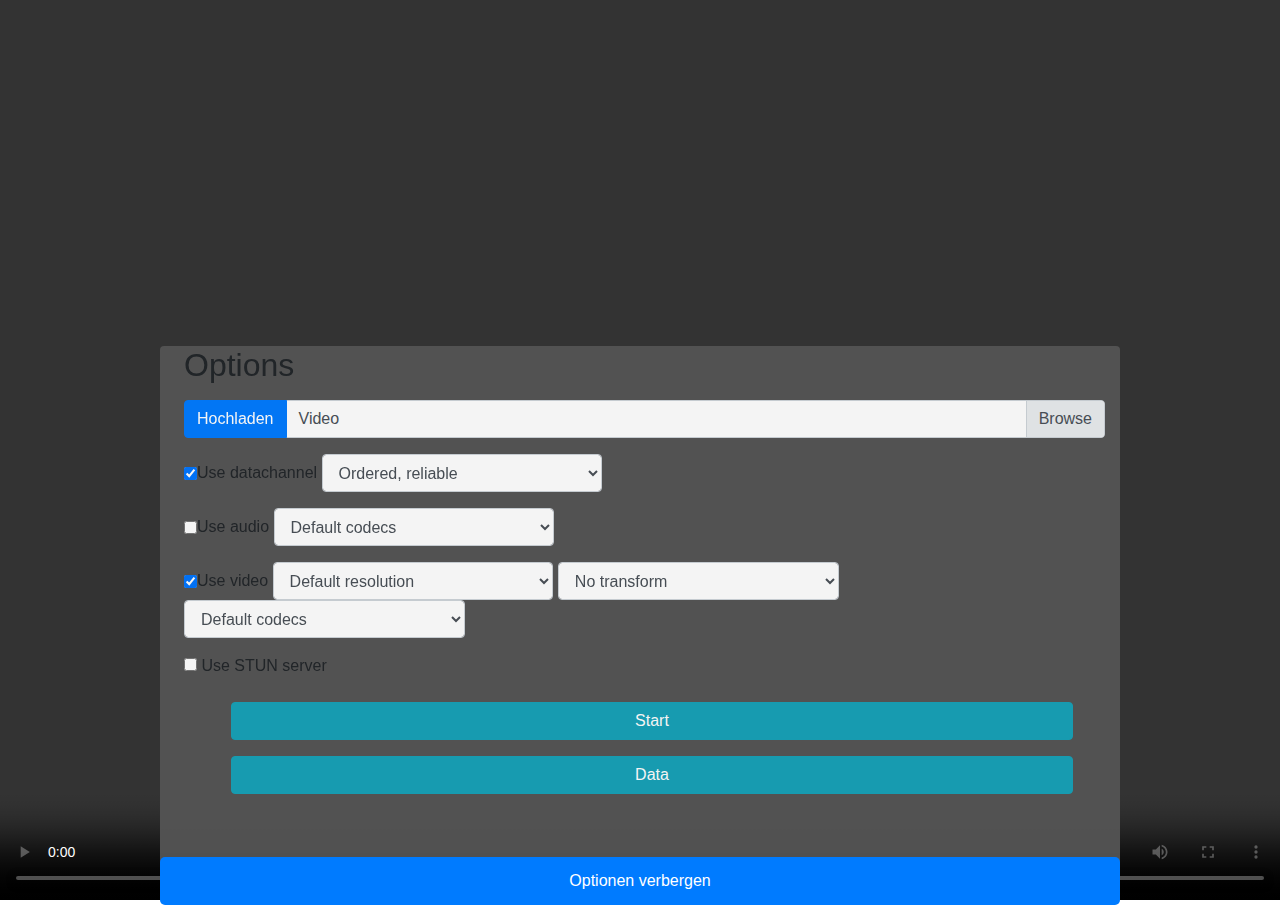
==== index.html @ a993d166 "Add upload video" ====
<!doctype html>
<html lang="en">
<head>
    <!-- Required meta tags -->
    <meta charset="utf-8">
    <meta name="viewport" content="width=device-width, initial-scale=1, shrink-to-fit=no">

    <!-- Bootstrap CSS -->
    <link rel="stylesheet" href="https://stackpath.bootstrapcdn.com/bootstrap/4.5.2/css/bootstrap.min.css" integrity="sha384-JcKb8q3iqJ61gNV9KGb8thSsNjpSL0n8PARn9HuZOnIxN0hoP+VmmDGMN5t9UJ0Z" crossorigin="anonymous">

    <style>
        body{
            overflow-y:hidden;
        }
        #media {
            background-color: #000000;
        }
        /* Style the button and place it in the middle of the container/image */
        #overlay-btn {
            position: absolute;
            color: white;
            font-size: 16px;
            padding: 12px 24px;
            border: none;
            cursor: pointer;
            border-radius: 5px;
            width: 75%;
            margin-left: auto;
            margin-right: auto;
            right: 0;
            left: 0;
            bottom: -5px;
            text-align: center;
        }

        #overlay-btn:hover {
            bottom: 0;
        }

        #overlay{
            background-color: #555555;
            position: absolute;
            bottom: 0;
            left: 0;
            width: 75%;
            margin-left: auto;
            margin-right: auto;
            right: 0;
            opacity: 0.95;
        }
    </style>

    <title>Movement Coach</title>
</head>
<body>
        <div id="media" style="width: 100%; height: 100vh">
            <audio id="audio" autoplay="true"></audio>
            <video id="video" autoplay="true" playsinline="true"
                   style="height: 100vh; width: 100%; margin: auto; display: flex" controls>
            </video>
        </div>

<div id="overlay" class="rounded-top">
    <div class="custom-control form-group">
        <h2>Options</h2>
    </div>



    <div class="option form-group">
        <div class="custom-control" style="margin-right: 15px;">
            <form action="/image" method="POST" enctype="multipart/form-data" id="video_form">
                <div class="input-group">
                    <div class="input-group-prepend">
                        <input type="submit" class="btn btn-primary" value="Hochladen">
                    </div>
                    <div class="custom-file">
                        <input id="videoUpload" type="file" class="custom-file-input" name="image" accept="video/mp4">
                        <label class="custom-file-label" for="videoUpload">Video</label>
                    </div>
                </div>
            </form>
        </div>
    </div>
    <div class="option form-group">
        <div class="custom-control">
            <div class="form-inline">
                <input id="use-datachannel" checked="checked" type="checkbox"/>
                <label for="use-datachannel">Use datachannel</label>&nbsp;
                <select id="datachannel-parameters" class="form-control" style="width: 30%">
                    <option value='{"ordered": true}'>Ordered, reliable</option>
                    <option value='{"ordered": false, "maxRetransmits": 0}'>Unordered, no retransmissions</option>
                    <option value='{"ordered": false, "maxPacketLifetime": 500}'>Unordered, 500ms lifetime</option>
                </select>
            </div>
        </div>
    </div>
    <div class="option form-group">
        <div class="custom-control">
            <div class="form-inline">
                <input id="use-audio" type="checkbox"/>
                <label for="use-audio">Use audio</label>&nbsp;
                <select id="audio-codec" class="form-control" style="width: 30%">
                    <option value="default" selected>Default codecs</option>
                    <option value="opus/48000/2">Opus</option>
                    <option value="PCMU/8000">PCMU</option>
                    <option value="PCMA/8000">PCMA</option>
                </select>
            </div>
        </div>
    </div>
    <div class="option form-group">
        <div class="custom-control">
            <div class="form-inline">
                <input id="use-video" checked="checked" type="checkbox"/>
                <label for="use-video">Use video</label>&nbsp;
                <select id="video-resolution" class="form-control" style="width: 30%">
                    <option value="" selected>Default resolution</option>
                    <option value="320x240">320x240</option>
                    <option value="640x480">640x480</option>
                    <option value="960x540">960x540</option>
                    <option value="1280x720">1280x720</option>
                </select>&nbsp;
                <select id="video-transform" class="form-control" style="width: 30%">
                    <option value="none" selected>No transform</option>
                    <option value="edges">Edge detection</option>
                    <option value="cartoon">Cartoon effect</option>
                    <option value="rotate">Rotate</option>
                </select>&nbsp;
                <select id="video-codec" class="form-control" style="width: 30%">
                    <option value="default" selected>Default codecs</option>
                    <option value="VP8/90000">VP8</option>
                    <option value="H264/90000">H264</option>
                </select>
            </div>
        </div>
    </div>
    <div class="option form-group">
        <div class="custom-control custom-checkbox">
            <input id="use-stun" type="checkbox" />
            <label for="use-stun">Use STUN server</label>
        </div>
    </div>

    <div class="custom-control form-group" style="text-align: center">
        <button id="start" onclick="start()" class="btn btn-info" style="width: 90%">Start</button>
        <button id="stop" style="display: none; width: 90%" onclick="stop()" class="btn btn-info">Stop</button>
    </div>

    <div class="custom-control form-group" style="text-align: center">
        <a href="#data" class="btn btn-info" data-toggle="collapse" style="width: 90%">Data</a>
    </div>

    <div class="custom-control form-group">
        <div id="data" class="collapse">
            <h2>Data channel</h2>
            <pre id="data-channel" style="height: 200px;"></pre>
        </div>
    </div>

    <div style="height: 50px"></div>

    <a href="#debug" class="btn btn-info" data-toggle="collapse" style="align: center; display: none">degubg</a>
    <div id="debug" class="collapse">
        <h2>State</h2>
        ICE gathering state: <span id="ice-gathering-state"></span>
        ICE connection state: <span id="ice-connection-state"></span>
        Signaling state: <span id="signaling-state"></span>
        <h3>Offer</h3>
        <pre id="offer-sdp"></pre>

        <h3>Answer</h3>
        <pre id="answer-sdp"></pre>
    </div>
</div>
    <a id="overlay-btn" class="btn btn-primary" style="align: center;">Optionen verbergen</a>


<!-- jQuery first, then Popper.js, then Bootstrap JS -->
<!--<script src="https://code.jquery.com/jquery-3.5.1.slim.min.js" integrity="sha384-DfXdz2htPH0lsSSs5nCTpuj/zy4C+OGpamoFVy38MVBnE+IbbVYUew+OrCXaRkfj" crossorigin="anonymous"></script>-->
<script src="https://ajax.googleapis.com/ajax/libs/jquery/3.5.1/jquery.min.js"></script>
<script src="https://cdn.jsdelivr.net/npm/popper.js@1.16.1/dist/umd/popper.min.js" integrity="sha384-9/reFTGAW83EW2RDu2S0VKaIzap3H66lZH81PoYlFhbGU+6BZp6G7niu735Sk7lN" crossorigin="anonymous"></script>
<script src="https://stackpath.bootstrapcdn.com/bootstrap/4.5.2/js/bootstrap.min.js" integrity="sha384-B4gt1jrGC7Jh4AgTPSdUtOBvfO8shuf57BaghqFfPlYxofvL8/KUEfYiJOMMV+rV" crossorigin="anonymous"></script>
<script lang="text/javascript">
    $( document ).ready(function() {
        window.setInterval(function() {
            var elem = document.getElementById('data-channel');
            elem.scrollTop = elem.scrollHeight;
        }, 200);
    });

    var optionsHidden = false;

    $('#overlay-btn').click(function() {
        $('#overlay').slideToggle();
        if(optionsHidden){
            $('#overlay-btn').text("Optionen verbergen");
            optionsHidden = false;
        } else {
            $('#overlay-btn').text("Optionen");
            optionsHidden = true
        }
    });

    $('#start').click(function() {
        $('#overlay').slideToggle();
        $('#overlay-btn').show();
    });

    $('#stop').click(function() {
        $('#start').show();
    });

</script>
<script src="client.js"></script>
</body>
</html>
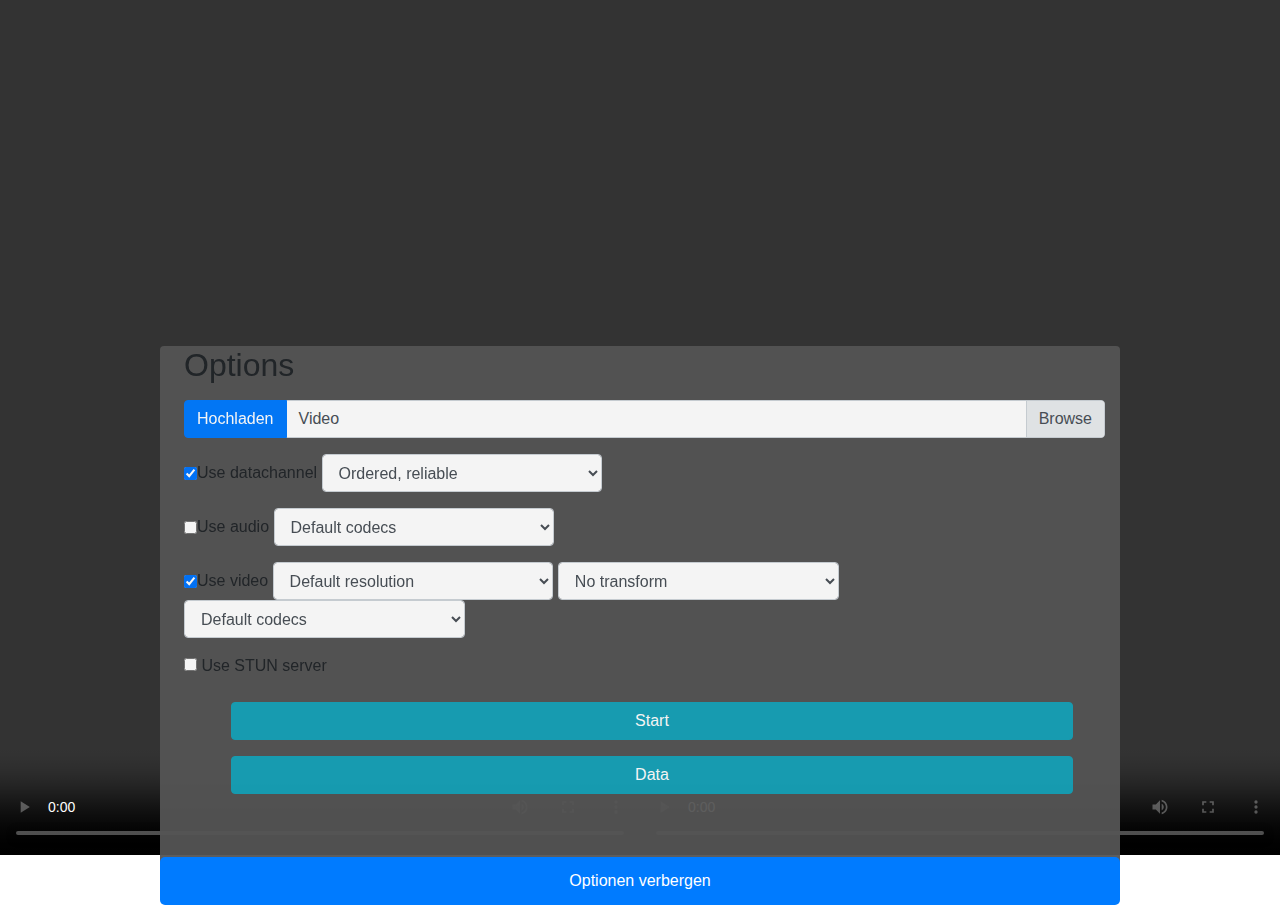
==== commit 8b4c086c: "Add second video" ====
--- a/index.html
+++ b/index.html
@@ -53,10 +53,13 @@
     <title>Movement Coach</title>
 </head>
 <body>
-        <div id="media" style="width: 100%; height: 100vh">
+        <div id="media" style="width: 100%; height: 95vh">
             <audio id="audio" autoplay="true"></audio>
+            <video id="masterVideo" autoplay="true" playsinline="true"
+                   style="float: left; width: 50%; height: 95vh; margin: auto; display: flex" controls>
+            </video>
             <video id="video" autoplay="true" playsinline="true"
-                   style="height: 100vh; width: 100%; margin: auto; display: flex" controls>
+                   style="width: 50%; height: 95vh; margin: auto; display: flex" controls>
             </video>
         </div>
 
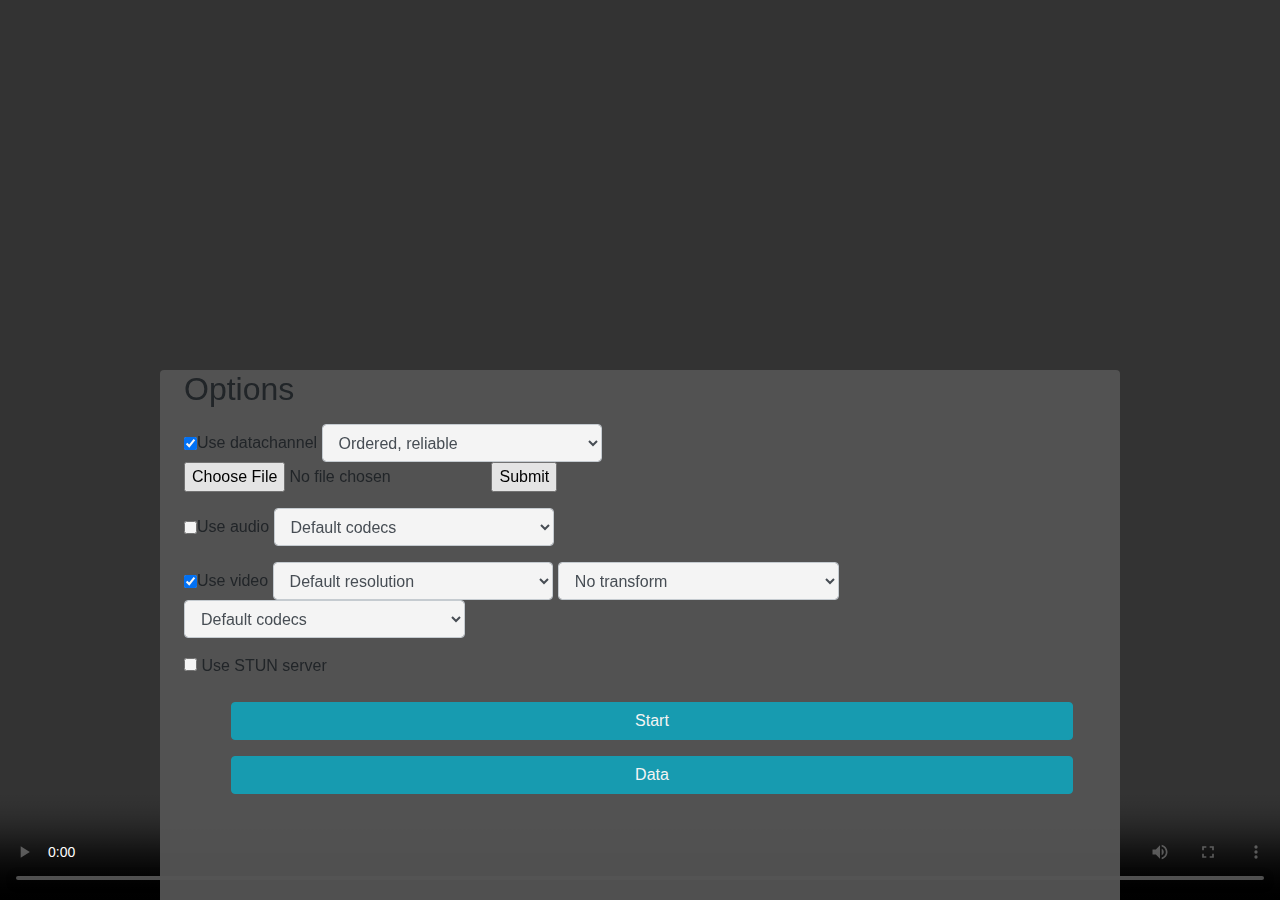
==== commit b08d23fe: "first version that precomputes video" ====
--- a/index.html
+++ b/index.html
@@ -1,20 +1,24 @@
 <!doctype html>
 <html lang="en">
+
 <head>
     <!-- Required meta tags -->
     <meta charset="utf-8">
     <meta name="viewport" content="width=device-width, initial-scale=1, shrink-to-fit=no">
 
     <!-- Bootstrap CSS -->
-    <link rel="stylesheet" href="https://stackpath.bootstrapcdn.com/bootstrap/4.5.2/css/bootstrap.min.css" integrity="sha384-JcKb8q3iqJ61gNV9KGb8thSsNjpSL0n8PARn9HuZOnIxN0hoP+VmmDGMN5t9UJ0Z" crossorigin="anonymous">
+    <link rel="stylesheet" href="https://stackpath.bootstrapcdn.com/bootstrap/4.5.2/css/bootstrap.min.css"
+        integrity="sha384-JcKb8q3iqJ61gNV9KGb8thSsNjpSL0n8PARn9HuZOnIxN0hoP+VmmDGMN5t9UJ0Z" crossorigin="anonymous">
 
     <style>
-        body{
-            overflow-y:hidden;
-        }
+        body {
+            overflow-y: hidden;
+        }
+
         #media {
             background-color: #000000;
         }
+
         /* Style the button and place it in the middle of the container/image */
         #overlay-btn {
             position: absolute;
@@ -37,7 +41,7 @@
             bottom: 0;
         }
 
-        #overlay{
+        #overlay {
             background-color: #555555;
             position: absolute;
             bottom: 0;
@@ -48,173 +52,218 @@
             right: 0;
             opacity: 0.95;
         }
+
+        #loading_overlay{
+            top:0;
+            left:0;
+            position: absolute;
+            width: 100%;
+            height: 100%;
+            opacity: 0.8;
+            background-color: gray;
+            display: none;
+            z-index: 1;
+        }
+
+        #loader {
+            display: none;
+            position: absolute;
+            left: 50%;
+            top: 50%;
+            z-index: 2;
+            width: 150px;
+            height: 150px;
+            margin: -75px 0 0 -75px;
+            border: 16px solid #f3f3f3;
+            border-radius: 50%;
+            border-top: 16px solid #3498db;
+            width: 120px;
+            height: 120px;
+            -webkit-animation: spin 2s linear infinite;
+            animation: spin 2s linear infinite;
+        }
+
+        @-webkit-keyframes spin {
+            0% {
+                -webkit-transform: rotate(0deg);
+            }
+
+            100% {
+                -webkit-transform: rotate(360deg);
+            }
+        }
+
+        @keyframes spin {
+            0% {
+                transform: rotate(0deg);
+            }
+
+            100% {
+                transform: rotate(360deg);
+            }
+        }
     </style>
 
-    <title>Movement Coach</title>
+    <title>Hello, world!</title>
 </head>
+
 <body>
-        <div id="media" style="width: 100%; height: 95vh">
-            <audio id="audio" autoplay="true"></audio>
-            <video id="masterVideo" autoplay="true" playsinline="true"
-                   style="float: left; width: 50%; height: 95vh; margin: auto; display: flex" controls>
-            </video>
-            <video id="video" autoplay="true" playsinline="true"
-                   style="width: 50%; height: 95vh; margin: auto; display: flex" controls>
-            </video>
-        </div>
-
-<div id="overlay" class="rounded-top">
-    <div class="custom-control form-group">
-        <h2>Options</h2>
+    <div id="media" style="width: 100%; height: 100vh">
+        <audio id="audio" autoplay="true"></audio>
+        <video id="video" autoplay="true" playsinline="true"
+            style="height: 100vh; width: 100%; margin: auto; display: flex" controls>
+        </video>
     </div>
 
 
-
-    <div class="option form-group">
-        <div class="custom-control" style="margin-right: 15px;">
-            <form action="/image" method="POST" enctype="multipart/form-data" id="video_form">
-                <div class="input-group">
-                    <div class="input-group-prepend">
-                        <input type="submit" class="btn btn-primary" value="Hochladen">
-                    </div>
-                    <div class="custom-file">
-                        <input id="videoUpload" type="file" class="custom-file-input" name="image" accept="video/mp4">
-                        <label class="custom-file-label" for="videoUpload">Video</label>
-                    </div>
+    <div id="loading_overlay"></div>
+    <div id="loader"></div>
+    <div id="overlay" class="rounded-top">
+        <div class="custom-control form-group">
+            <h2>Options</h2>
+        </div>
+        <div class="option form-group">
+            <div class="custom-control">
+                <div class="form-inline">
+                    <input id="use-datachannel" checked="checked" type="checkbox" />
+                    <label for="use-datachannel">Use datachannel</label>&nbsp;
+                    <select id="datachannel-parameters" class="form-control" style="width: 30%">
+                        <option value='{"ordered": true}'>Ordered, reliable</option>
+                        <option value='{"ordered": false, "maxRetransmits": 0}'>Unordered, no retransmissions</option>
+                        <option value='{"ordered": false, "maxPacketLifetime": 500}'>Unordered, 500ms lifetime</option>
+                    </select>
                 </div>
-            </form>
+                <form action="/image" method="POST" enctype="multipart/form-data" id="video_form">
+
+                    <input type="file" name="image" accept="video/mp4">
+                    <input type="submit" value="Submit">
+                </form>
+
+            </div>
+        </div>
+        <div class="option form-group">
+            <div class="custom-control">
+                <div class="form-inline">
+                    <input id="use-audio" type="checkbox" />
+                    <label for="use-audio">Use audio</label>&nbsp;
+                    <select id="audio-codec" class="form-control" style="width: 30%">
+                        <option value="default" selected>Default codecs</option>
+                        <option value="opus/48000/2">Opus</option>
+                        <option value="PCMU/8000">PCMU</option>
+                        <option value="PCMA/8000">PCMA</option>
+                    </select>
+                </div>
+            </div>
+        </div>
+        <div class="option form-group">
+            <div class="custom-control">
+                <div class="form-inline">
+                    <input id="use-video" checked="checked" type="checkbox" />
+                    <label for="use-video">Use video</label>&nbsp;
+                    <select id="video-resolution" class="form-control" style="width: 30%">
+                        <option value="" selected>Default resolution</option>
+                        <option value="320x240">320x240</option>
+                        <option value="640x480">640x480</option>
+                        <option value="960x540">960x540</option>
+                        <option value="1280x720">1280x720</option>
+                    </select>&nbsp;
+                    <select id="video-transform" class="form-control" style="width: 30%">
+                        <option value="none" selected>No transform</option>
+                        <option value="edges">Edge detection</option>
+                        <option value="cartoon">Cartoon effect</option>
+                        <option value="rotate">Rotate</option>
+                    </select>&nbsp;
+                    <select id="video-codec" class="form-control" style="width: 30%">
+                        <option value="default" selected>Default codecs</option>
+                        <option value="VP8/90000">VP8</option>
+                        <option value="H264/90000">H264</option>
+                    </select>
+                </div>
+            </div>
+        </div>
+        <div class="option form-group">
+            <div class="custom-control custom-checkbox">
+                <input id="use-stun" type="checkbox" />
+                <label for="use-stun">Use STUN server</label>
+            </div>
+        </div>
+
+        <div class="custom-control form-group" style="text-align: center">
+            <button id="start" onclick="start()" class="btn btn-info" style="width: 90%">Start</button>
+            <button id="stop" style="display: none; width: 90%" onclick="stop()" class="btn btn-info">Stop</button>
+        </div>
+
+        <div class="custom-control form-group" style="text-align: center">
+            <a href="#data" class="btn btn-info" data-toggle="collapse" style="width: 90%">Data</a>
+        </div>
+
+        <div class="custom-control form-group">
+            <div id="data" class="collapse">
+                <h2>Data channel</h2>
+                <pre id="data-channel" style="height: 200px;"></pre>
+            </div>
+        </div>
+
+        <div style="height: 50px"></div>
+
+        <a href="#debug" class="btn btn-info" data-toggle="collapse" style="align: center; display: none">degubg</a>
+        <div id="debug" class="collapse">
+            <h2>State</h2>
+            ICE gathering state: <span id="ice-gathering-state"></span>
+            ICE connection state: <span id="ice-connection-state"></span>
+            Signaling state: <span id="signaling-state"></span>
+            <h3>Offer</h3>
+            <pre id="offer-sdp"></pre>
+
+            <h3>Answer</h3>
+            <pre id="answer-sdp"></pre>
         </div>
     </div>
-    <div class="option form-group">
-        <div class="custom-control">
-            <div class="form-inline">
-                <input id="use-datachannel" checked="checked" type="checkbox"/>
-                <label for="use-datachannel">Use datachannel</label>&nbsp;
-                <select id="datachannel-parameters" class="form-control" style="width: 30%">
-                    <option value='{"ordered": true}'>Ordered, reliable</option>
-                    <option value='{"ordered": false, "maxRetransmits": 0}'>Unordered, no retransmissions</option>
-                    <option value='{"ordered": false, "maxPacketLifetime": 500}'>Unordered, 500ms lifetime</option>
-                </select>
-            </div>
-        </div>
-    </div>
-    <div class="option form-group">
-        <div class="custom-control">
-            <div class="form-inline">
-                <input id="use-audio" type="checkbox"/>
-                <label for="use-audio">Use audio</label>&nbsp;
-                <select id="audio-codec" class="form-control" style="width: 30%">
-                    <option value="default" selected>Default codecs</option>
-                    <option value="opus/48000/2">Opus</option>
-                    <option value="PCMU/8000">PCMU</option>
-                    <option value="PCMA/8000">PCMA</option>
-                </select>
-            </div>
-        </div>
-    </div>
-    <div class="option form-group">
-        <div class="custom-control">
-            <div class="form-inline">
-                <input id="use-video" checked="checked" type="checkbox"/>
-                <label for="use-video">Use video</label>&nbsp;
-                <select id="video-resolution" class="form-control" style="width: 30%">
-                    <option value="" selected>Default resolution</option>
-                    <option value="320x240">320x240</option>
-                    <option value="640x480">640x480</option>
-                    <option value="960x540">960x540</option>
-                    <option value="1280x720">1280x720</option>
-                </select>&nbsp;
-                <select id="video-transform" class="form-control" style="width: 30%">
-                    <option value="none" selected>No transform</option>
-                    <option value="edges">Edge detection</option>
-                    <option value="cartoon">Cartoon effect</option>
-                    <option value="rotate">Rotate</option>
-                </select>&nbsp;
-                <select id="video-codec" class="form-control" style="width: 30%">
-                    <option value="default" selected>Default codecs</option>
-                    <option value="VP8/90000">VP8</option>
-                    <option value="H264/90000">H264</option>
-                </select>
-            </div>
-        </div>
-    </div>
-    <div class="option form-group">
-        <div class="custom-control custom-checkbox">
-            <input id="use-stun" type="checkbox" />
-            <label for="use-stun">Use STUN server</label>
-        </div>
-    </div>
-
-    <div class="custom-control form-group" style="text-align: center">
-        <button id="start" onclick="start()" class="btn btn-info" style="width: 90%">Start</button>
-        <button id="stop" style="display: none; width: 90%" onclick="stop()" class="btn btn-info">Stop</button>
-    </div>
-
-    <div class="custom-control form-group" style="text-align: center">
-        <a href="#data" class="btn btn-info" data-toggle="collapse" style="width: 90%">Data</a>
-    </div>
-
-    <div class="custom-control form-group">
-        <div id="data" class="collapse">
-            <h2>Data channel</h2>
-            <pre id="data-channel" style="height: 200px;"></pre>
-        </div>
-    </div>
-
-    <div style="height: 50px"></div>
-
-    <a href="#debug" class="btn btn-info" data-toggle="collapse" style="align: center; display: none">degubg</a>
-    <div id="debug" class="collapse">
-        <h2>State</h2>
-        ICE gathering state: <span id="ice-gathering-state"></span>
-        ICE connection state: <span id="ice-connection-state"></span>
-        Signaling state: <span id="signaling-state"></span>
-        <h3>Offer</h3>
-        <pre id="offer-sdp"></pre>
-
-        <h3>Answer</h3>
-        <pre id="answer-sdp"></pre>
-    </div>
-</div>
-    <a id="overlay-btn" class="btn btn-primary" style="align: center;">Optionen verbergen</a>
-
-
-<!-- jQuery first, then Popper.js, then Bootstrap JS -->
-<!--<script src="https://code.jquery.com/jquery-3.5.1.slim.min.js" integrity="sha384-DfXdz2htPH0lsSSs5nCTpuj/zy4C+OGpamoFVy38MVBnE+IbbVYUew+OrCXaRkfj" crossorigin="anonymous"></script>-->
-<script src="https://ajax.googleapis.com/ajax/libs/jquery/3.5.1/jquery.min.js"></script>
-<script src="https://cdn.jsdelivr.net/npm/popper.js@1.16.1/dist/umd/popper.min.js" integrity="sha384-9/reFTGAW83EW2RDu2S0VKaIzap3H66lZH81PoYlFhbGU+6BZp6G7niu735Sk7lN" crossorigin="anonymous"></script>
-<script src="https://stackpath.bootstrapcdn.com/bootstrap/4.5.2/js/bootstrap.min.js" integrity="sha384-B4gt1jrGC7Jh4AgTPSdUtOBvfO8shuf57BaghqFfPlYxofvL8/KUEfYiJOMMV+rV" crossorigin="anonymous"></script>
-<script lang="text/javascript">
-    $( document ).ready(function() {
-        window.setInterval(function() {
-            var elem = document.getElementById('data-channel');
-            elem.scrollTop = elem.scrollHeight;
-        }, 200);
-    });
-
-    var optionsHidden = false;
-
-    $('#overlay-btn').click(function() {
-        $('#overlay').slideToggle();
-        if(optionsHidden){
-            $('#overlay-btn').text("Optionen verbergen");
-            optionsHidden = false;
-        } else {
-            $('#overlay-btn').text("Optionen");
-            optionsHidden = true
-        }
-    });
-
-    $('#start').click(function() {
-        $('#overlay').slideToggle();
-        $('#overlay-btn').show();
-    });
-
-    $('#stop').click(function() {
-        $('#start').show();
-    });
-
-</script>
-<script src="client.js"></script>
+    <a id="overlay-btn" class="btn btn-primary" style="align: center;">Optionen</a>
+
+
+    <!-- jQuery first, then Popper.js, then Bootstrap JS -->
+    <!--<script src="https://code.jquery.com/jquery-3.5.1.slim.min.js" integrity="sha384-DfXdz2htPH0lsSSs5nCTpuj/zy4C+OGpamoFVy38MVBnE+IbbVYUew+OrCXaRkfj" crossorigin="anonymous"></script>-->
+    <script src="https://ajax.googleapis.com/ajax/libs/jquery/3.5.1/jquery.min.js"></script>
+    <script src="https://cdn.jsdelivr.net/npm/popper.js@1.16.1/dist/umd/popper.min.js"
+        integrity="sha384-9/reFTGAW83EW2RDu2S0VKaIzap3H66lZH81PoYlFhbGU+6BZp6G7niu735Sk7lN" crossorigin="anonymous">
+    </script>
+    <script src="https://stackpath.bootstrapcdn.com/bootstrap/4.5.2/js/bootstrap.min.js"
+        integrity="sha384-B4gt1jrGC7Jh4AgTPSdUtOBvfO8shuf57BaghqFfPlYxofvL8/KUEfYiJOMMV+rV" crossorigin="anonymous">
+    </script>
+    <script lang="text/javascript">
+        $(document).ready(function () {
+            //start();
+            $('#overlay-btn').hide();
+            window.setInterval(function () {
+                var elem = document.getElementById('data-channel');
+                elem.scrollTop = elem.scrollHeight;
+            }, 1000);
+        });
+
+        var optionsHidden = true;
+
+        $('#overlay-btn').click(function () {
+            $('#overlay').slideToggle();
+            if (optionsHidden) {
+                $('#overlay-btn').text("Optionen verbergen");
+                optionsHidden = false;
+            } else {
+                $('#overlay-btn').text("Optionen");
+                optionsHidden = true
+            }
+        });
+
+        $('#start').click(function () {
+            $('#overlay').slideToggle();
+            $('#overlay-btn').show();
+        });
+
+        $('#stop').click(function () {
+            $('#start').show();
+        });
+    </script>
+    <script src="client.js"></script>
 </body>
+
 </html>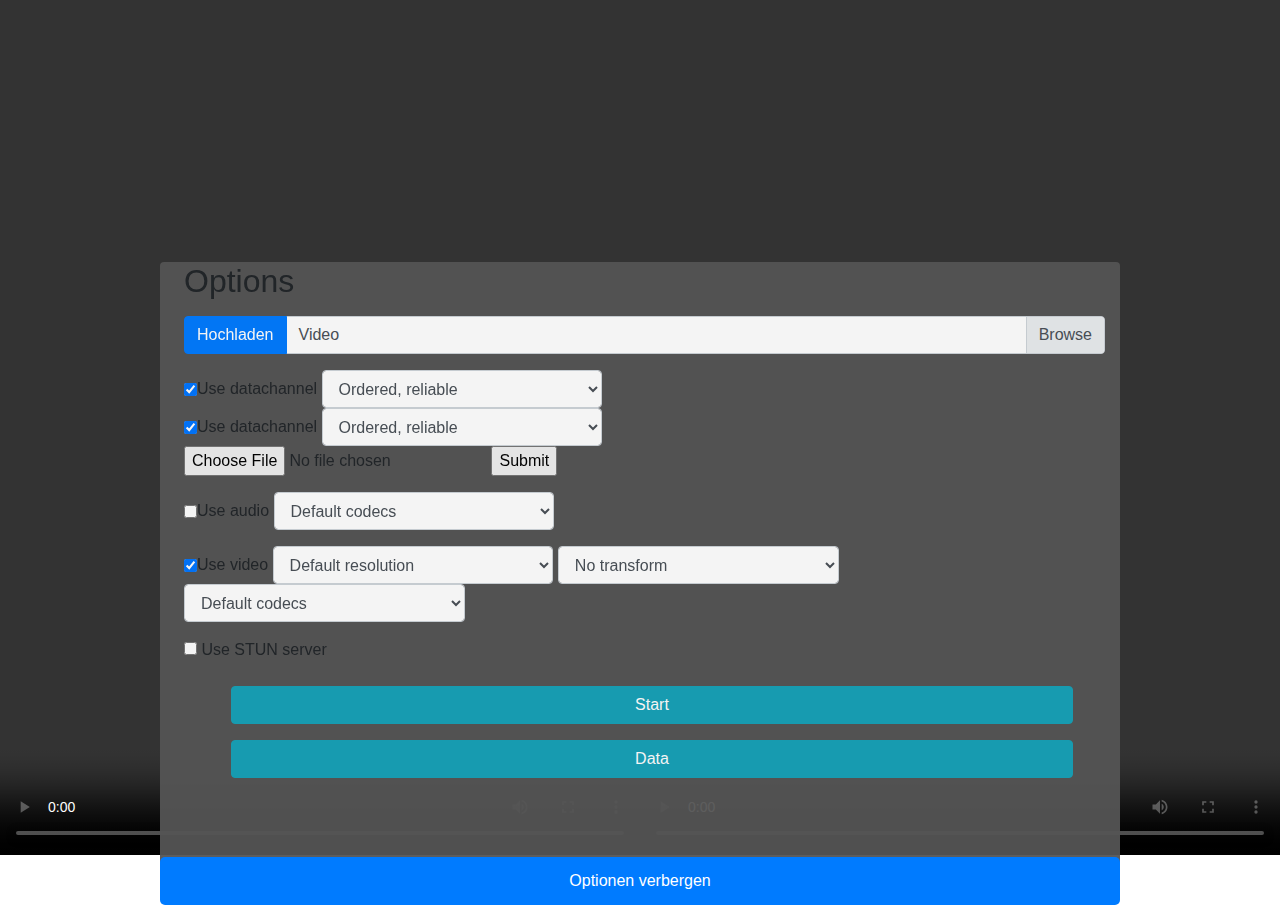
==== commit 8600b20f: "Merge remote-tracking branch 'origin/master'" ====
--- a/index.html
+++ b/index.html
@@ -104,23 +104,55 @@
         }
     </style>
 
-    <title>Hello, world!</title>
+    <title>Movement Coach</title>
 </head>
 
 <body>
-    <div id="media" style="width: 100%; height: 100vh">
-        <audio id="audio" autoplay="true"></audio>
-        <video id="video" autoplay="true" playsinline="true"
-            style="height: 100vh; width: 100%; margin: auto; display: flex" controls>
-        </video>
+        <div id="media" style="width: 100%; height: 95vh">
+            <audio id="audio" autoplay="true"></audio>
+            <video id="masterVideo" autoplay="true" playsinline="true"
+                   style="float: left; width: 50%; height: 95vh; margin: auto; display: flex" controls>
+            </video>
+            <video id="video" autoplay="true" playsinline="true"
+                   style="width: 50%; height: 95vh; margin: auto; display: flex" controls>
+            </video>
+        </div>
+
+<div id="overlay" class="rounded-top">
+    <div class="custom-control form-group">
+        <h2>Options</h2>
     </div>
 
 
+
+    <div class="option form-group">
+        <div class="custom-control" style="margin-right: 15px;">
+            <form action="/image" method="POST" enctype="multipart/form-data" id="video_form">
+                <div class="input-group">
+                    <div class="input-group-prepend">
+                        <input type="submit" class="btn btn-primary" value="Hochladen">
+                    </div>
+                    <div class="custom-file">
+                        <input id="videoUpload" type="file" class="custom-file-input" name="image" accept="video/mp4">
+                        <label class="custom-file-label" for="videoUpload">Video</label>
+                    </div>
+                </div>
+            </form>
+        </div>
+    </div>
+    <div class="option form-group">
+        <div class="custom-control">
+            <div class="form-inline">
+                <input id="use-datachannel" checked="checked" type="checkbox"/>
+                <label for="use-datachannel">Use datachannel</label>&nbsp;
+                <select id="datachannel-parameters" class="form-control" style="width: 30%">
+                    <option value='{"ordered": true}'>Ordered, reliable</option>
+                    <option value='{"ordered": false, "maxRetransmits": 0}'>Unordered, no retransmissions</option>
+                    <option value='{"ordered": false, "maxPacketLifetime": 500}'>Unordered, 500ms lifetime</option>
+                </select>
+            </div>
+    <div id="loader"></div>
     <div id="loading_overlay"></div>
-    <div id="loader"></div>
-    <div id="overlay" class="rounded-top">
-        <div class="custom-control form-group">
-            <h2>Options</h2>
         </div>
         <div class="option form-group">
             <div class="custom-control">
@@ -219,29 +251,24 @@
             <pre id="answer-sdp"></pre>
         </div>
     </div>
-    <a id="overlay-btn" class="btn btn-primary" style="align: center;">Optionen</a>
-
-
-    <!-- jQuery first, then Popper.js, then Bootstrap JS -->
-    <!--<script src="https://code.jquery.com/jquery-3.5.1.slim.min.js" integrity="sha384-DfXdz2htPH0lsSSs5nCTpuj/zy4C+OGpamoFVy38MVBnE+IbbVYUew+OrCXaRkfj" crossorigin="anonymous"></script>-->
-    <script src="https://ajax.googleapis.com/ajax/libs/jquery/3.5.1/jquery.min.js"></script>
-    <script src="https://cdn.jsdelivr.net/npm/popper.js@1.16.1/dist/umd/popper.min.js"
-        integrity="sha384-9/reFTGAW83EW2RDu2S0VKaIzap3H66lZH81PoYlFhbGU+6BZp6G7niu735Sk7lN" crossorigin="anonymous">
-    </script>
-    <script src="https://stackpath.bootstrapcdn.com/bootstrap/4.5.2/js/bootstrap.min.js"
-        integrity="sha384-B4gt1jrGC7Jh4AgTPSdUtOBvfO8shuf57BaghqFfPlYxofvL8/KUEfYiJOMMV+rV" crossorigin="anonymous">
-    </script>
-    <script lang="text/javascript">
-        $(document).ready(function () {
-            //start();
-            $('#overlay-btn').hide();
-            window.setInterval(function () {
-                var elem = document.getElementById('data-channel');
-                elem.scrollTop = elem.scrollHeight;
-            }, 1000);
-        });
-
-        var optionsHidden = true;
+</div>
+    <a id="overlay-btn" class="btn btn-primary" style="align: center;">Optionen verbergen</a>
+
+
+<!-- jQuery first, then Popper.js, then Bootstrap JS -->
+<!--<script src="https://code.jquery.com/jquery-3.5.1.slim.min.js" integrity="sha384-DfXdz2htPH0lsSSs5nCTpuj/zy4C+OGpamoFVy38MVBnE+IbbVYUew+OrCXaRkfj" crossorigin="anonymous"></script>-->
+<script src="https://ajax.googleapis.com/ajax/libs/jquery/3.5.1/jquery.min.js"></script>
+<script src="https://cdn.jsdelivr.net/npm/popper.js@1.16.1/dist/umd/popper.min.js" integrity="sha384-9/reFTGAW83EW2RDu2S0VKaIzap3H66lZH81PoYlFhbGU+6BZp6G7niu735Sk7lN" crossorigin="anonymous"></script>
+<script src="https://stackpath.bootstrapcdn.com/bootstrap/4.5.2/js/bootstrap.min.js" integrity="sha384-B4gt1jrGC7Jh4AgTPSdUtOBvfO8shuf57BaghqFfPlYxofvL8/KUEfYiJOMMV+rV" crossorigin="anonymous"></script>
+<script lang="text/javascript">
+    $( document ).ready(function() {
+        window.setInterval(function() {
+            var elem = document.getElementById('data-channel');
+            elem.scrollTop = elem.scrollHeight;
+        }, 200);
+    });
+
+    var optionsHidden = false;
 
         $('#overlay-btn').click(function () {
             $('#overlay').slideToggle();
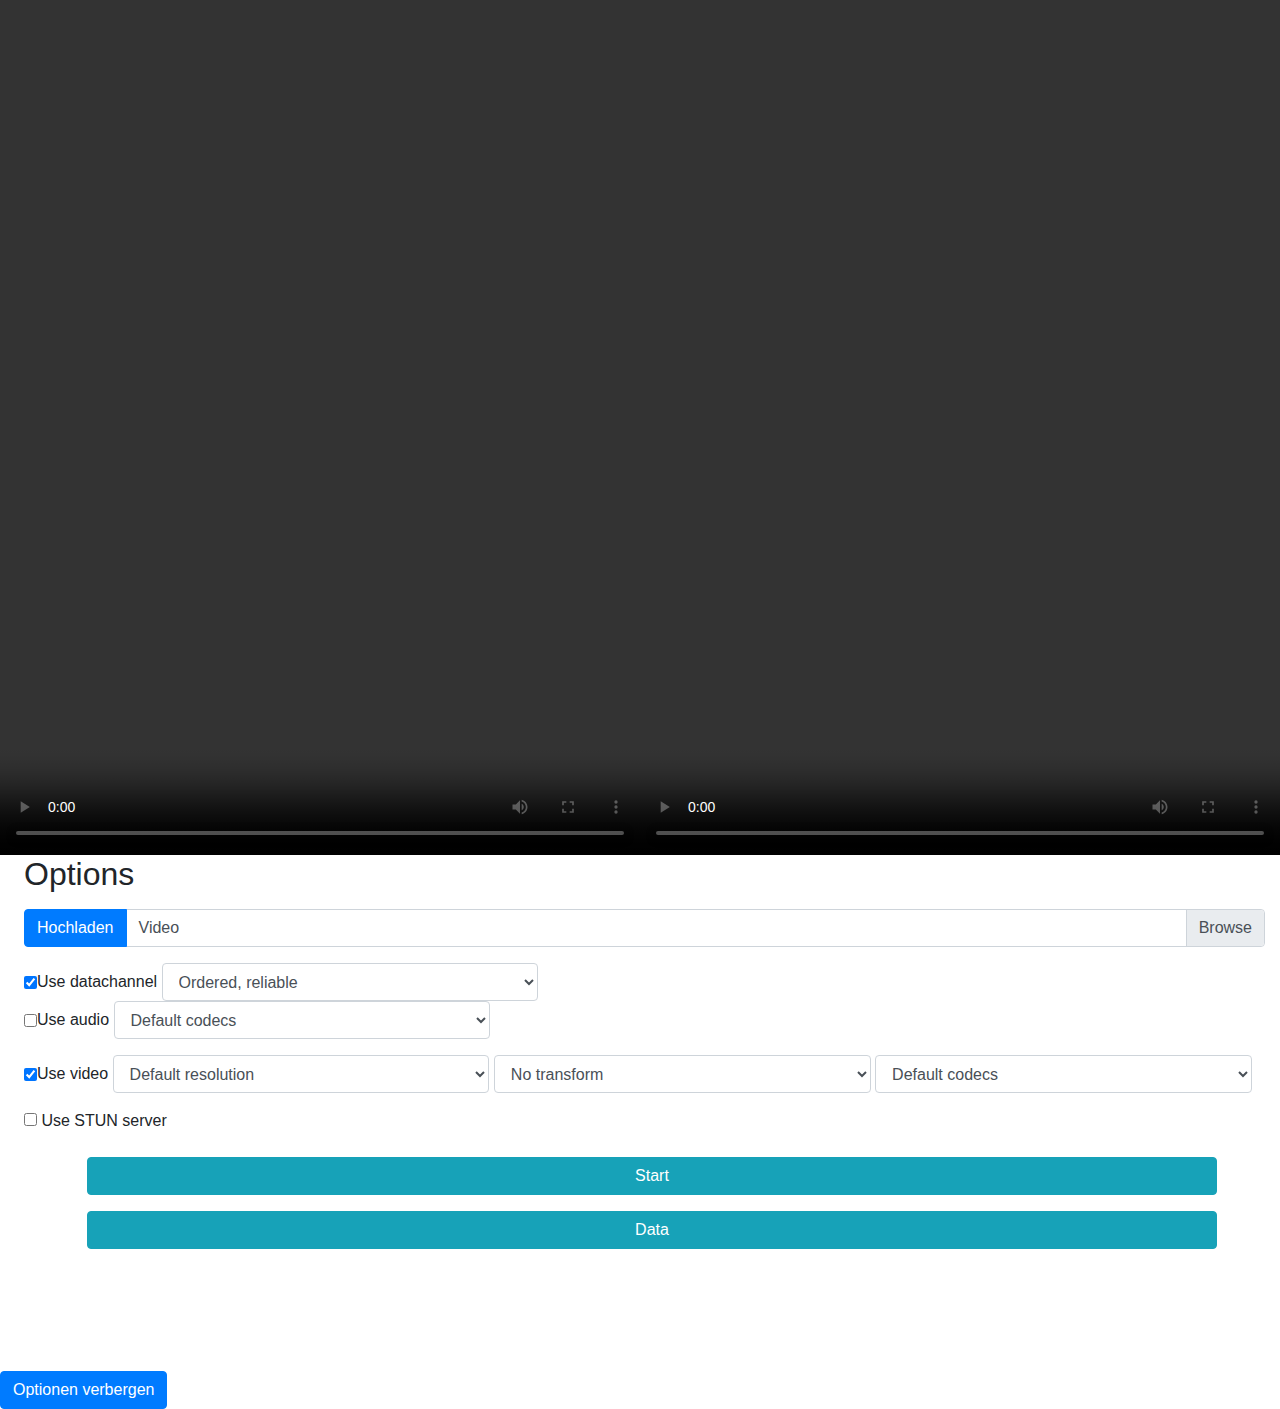
==== commit 231bdd0d: "updates and moved css and js" ====
--- a/index.html
+++ b/index.html
@@ -10,149 +10,47 @@
     <link rel="stylesheet" href="https://stackpath.bootstrapcdn.com/bootstrap/4.5.2/css/bootstrap.min.css"
         integrity="sha384-JcKb8q3iqJ61gNV9KGb8thSsNjpSL0n8PARn9HuZOnIxN0hoP+VmmDGMN5t9UJ0Z" crossorigin="anonymous">
 
-    <style>
-        body {
-            overflow-y: hidden;
-        }
-
-        #media {
-            background-color: #000000;
-        }
-
-        /* Style the button and place it in the middle of the container/image */
-        #overlay-btn {
-            position: absolute;
-            color: white;
-            font-size: 16px;
-            padding: 12px 24px;
-            border: none;
-            cursor: pointer;
-            border-radius: 5px;
-            width: 75%;
-            margin-left: auto;
-            margin-right: auto;
-            right: 0;
-            left: 0;
-            bottom: -5px;
-            text-align: center;
-        }
-
-        #overlay-btn:hover {
-            bottom: 0;
-        }
-
-        #overlay {
-            background-color: #555555;
-            position: absolute;
-            bottom: 0;
-            left: 0;
-            width: 75%;
-            margin-left: auto;
-            margin-right: auto;
-            right: 0;
-            opacity: 0.95;
-        }
-
-        #loading_overlay{
-            top:0;
-            left:0;
-            position: absolute;
-            width: 100%;
-            height: 100%;
-            opacity: 0.8;
-            background-color: gray;
-            display: none;
-            z-index: 1;
-        }
-
-        #loader {
-            display: none;
-            position: absolute;
-            left: 50%;
-            top: 50%;
-            z-index: 2;
-            width: 150px;
-            height: 150px;
-            margin: -75px 0 0 -75px;
-            border: 16px solid #f3f3f3;
-            border-radius: 50%;
-            border-top: 16px solid #3498db;
-            width: 120px;
-            height: 120px;
-            -webkit-animation: spin 2s linear infinite;
-            animation: spin 2s linear infinite;
-        }
-
-        @-webkit-keyframes spin {
-            0% {
-                -webkit-transform: rotate(0deg);
-            }
-
-            100% {
-                -webkit-transform: rotate(360deg);
-            }
-        }
-
-        @keyframes spin {
-            0% {
-                transform: rotate(0deg);
-            }
-
-            100% {
-                transform: rotate(360deg);
-            }
-        }
-    </style>
+    <link rel="stylesheet" href="style.css">
 
     <title>Movement Coach</title>
 </head>
 
 <body>
-        <div id="media" style="width: 100%; height: 95vh">
-            <audio id="audio" autoplay="true"></audio>
-            <video id="masterVideo" autoplay="true" playsinline="true"
-                   style="float: left; width: 50%; height: 95vh; margin: auto; display: flex" controls>
-            </video>
-            <video id="video" autoplay="true" playsinline="true"
-                   style="width: 50%; height: 95vh; margin: auto; display: flex" controls>
-            </video>
+    <div id="media" style="width: 100%; height: 95vh">
+        <audio id="audio" autoplay="true"></audio>
+        <video id="masterVideo" autoplay="true" playsinline="true"
+            style="float: left; width: 50%; height: 95vh; margin: auto; display: flex" controls>
+        </video>
+        <video id="video" autoplay="true" playsinline="true"
+            style="width: 50%; height: 95vh; margin: auto; display: flex" controls>
+        </video>
+    </div>
+
+    <div id="loader"></div>
+    <div id="loading_overlay"></div>
+
+    <div id="overlay" class="rounded-top">
+        <div class="custom-control form-group">
+            <h2>Options</h2>
         </div>
-
-<div id="overlay" class="rounded-top">
-    <div class="custom-control form-group">
-        <h2>Options</h2>
-    </div>
 
 
 
-    <div class="option form-group">
-        <div class="custom-control" style="margin-right: 15px;">
-            <form action="/image" method="POST" enctype="multipart/form-data" id="video_form">
-                <div class="input-group">
-                    <div class="input-group-prepend">
-                        <input type="submit" class="btn btn-primary" value="Hochladen">
+        <div class="option form-group">
+            <div class="custom-control" style="margin-right: 15px;">
+                <form action="/image" method="POST" enctype="multipart/form-data" id="video_form">
+                    <div class="input-group">
+                        <div class="input-group-prepend">
+                            <input type="submit" class="btn btn-primary" value="Hochladen">
+                        </div>
+                        <div class="custom-file">
+                            <input id="videoUpload" type="file" class="custom-file-input" name="image"
+                                accept="video/mp4">
+                            <label class="custom-file-label" for="videoUpload">Video</label>
+                        </div>
                     </div>
-                    <div class="custom-file">
-                        <input id="videoUpload" type="file" class="custom-file-input" name="image" accept="video/mp4">
-                        <label class="custom-file-label" for="videoUpload">Video</label>
-                    </div>
-                </div>
-            </form>
-        </div>
-    </div>
-    <div class="option form-group">
-        <div class="custom-control">
-            <div class="form-inline">
-                <input id="use-datachannel" checked="checked" type="checkbox"/>
-                <label for="use-datachannel">Use datachannel</label>&nbsp;
-                <select id="datachannel-parameters" class="form-control" style="width: 30%">
-                    <option value='{"ordered": true}'>Ordered, reliable</option>
-                    <option value='{"ordered": false, "maxRetransmits": 0}'>Unordered, no retransmissions</option>
-                    <option value='{"ordered": false, "maxPacketLifetime": 500}'>Unordered, 500ms lifetime</option>
-                </select>
+                </form>
             </div>
-    <div id="loader"></div>
-    <div id="loading_overlay"></div>
         </div>
         <div class="option form-group">
             <div class="custom-control">
@@ -165,110 +63,109 @@
                         <option value='{"ordered": false, "maxPacketLifetime": 500}'>Unordered, 500ms lifetime</option>
                     </select>
                 </div>
-                <form action="/image" method="POST" enctype="multipart/form-data" id="video_form">
-
-                    <input type="file" name="image" accept="video/mp4">
-                    <input type="submit" value="Submit">
-                </form>
 
             </div>
-        </div>
-        <div class="option form-group">
-            <div class="custom-control">
-                <div class="form-inline">
-                    <input id="use-audio" type="checkbox" />
-                    <label for="use-audio">Use audio</label>&nbsp;
-                    <select id="audio-codec" class="form-control" style="width: 30%">
-                        <option value="default" selected>Default codecs</option>
-                        <option value="opus/48000/2">Opus</option>
-                        <option value="PCMU/8000">PCMU</option>
-                        <option value="PCMA/8000">PCMA</option>
-                    </select>
+
+            <div class="option form-group">
+                <div class="custom-control">
+                    <div class="form-inline">
+                        <input id="use-audio" type="checkbox" />
+                        <label for="use-audio">Use audio</label>&nbsp;
+                        <select id="audio-codec" class="form-control" style="width: 30%">
+                            <option value="default" selected>Default codecs</option>
+                            <option value="opus/48000/2">Opus</option>
+                            <option value="PCMU/8000">PCMU</option>
+                            <option value="PCMA/8000">PCMA</option>
+                        </select>
+                    </div>
                 </div>
             </div>
-        </div>
-        <div class="option form-group">
-            <div class="custom-control">
-                <div class="form-inline">
-                    <input id="use-video" checked="checked" type="checkbox" />
-                    <label for="use-video">Use video</label>&nbsp;
-                    <select id="video-resolution" class="form-control" style="width: 30%">
-                        <option value="" selected>Default resolution</option>
-                        <option value="320x240">320x240</option>
-                        <option value="640x480">640x480</option>
-                        <option value="960x540">960x540</option>
-                        <option value="1280x720">1280x720</option>
-                    </select>&nbsp;
-                    <select id="video-transform" class="form-control" style="width: 30%">
-                        <option value="none" selected>No transform</option>
-                        <option value="edges">Edge detection</option>
-                        <option value="cartoon">Cartoon effect</option>
-                        <option value="rotate">Rotate</option>
-                    </select>&nbsp;
-                    <select id="video-codec" class="form-control" style="width: 30%">
-                        <option value="default" selected>Default codecs</option>
-                        <option value="VP8/90000">VP8</option>
-                        <option value="H264/90000">H264</option>
-                    </select>
+            <div class="option form-group">
+                <div class="custom-control">
+                    <div class="form-inline">
+                        <input id="use-video" checked="checked" type="checkbox" />
+                        <label for="use-video">Use video</label>&nbsp;
+                        <select id="video-resolution" class="form-control" style="width: 30%">
+                            <option value="" selected>Default resolution</option>
+                            <option value="320x240">320x240</option>
+                            <option value="640x480">640x480</option>
+                            <option value="960x540">960x540</option>
+                            <option value="1280x720">1280x720</option>
+                        </select>&nbsp;
+                        <select id="video-transform" class="form-control" style="width: 30%">
+                            <option value="none" selected>No transform</option>
+                            <option value="edges">Edge detection</option>
+                            <option value="cartoon">Cartoon effect</option>
+                            <option value="rotate">Rotate</option>
+                        </select>&nbsp;
+                        <select id="video-codec" class="form-control" style="width: 30%">
+                            <option value="default" selected>Default codecs</option>
+                            <option value="VP8/90000">VP8</option>
+                            <option value="H264/90000">H264</option>
+                        </select>
+                    </div>
                 </div>
             </div>
-        </div>
-        <div class="option form-group">
-            <div class="custom-control custom-checkbox">
-                <input id="use-stun" type="checkbox" />
-                <label for="use-stun">Use STUN server</label>
+            <div class="option form-group">
+                <div class="custom-control custom-checkbox">
+                    <input id="use-stun" type="checkbox" />
+                    <label for="use-stun">Use STUN server</label>
+                </div>
+            </div>
+
+            <div class="custom-control form-group" style="text-align: center">
+                <button id="start" onclick="start()" class="btn btn-info" style="width: 90%">Start</button>
+                <button id="stop" style="display: none; width: 90%" onclick="stop()" class="btn btn-info">Stop</button>
+            </div>
+
+            <div class="custom-control form-group" style="text-align: center">
+                <a href="#data" class="btn btn-info" data-toggle="collapse" style="width: 90%">Data</a>
+            </div>
+
+            <div class="custom-control form-group">
+                <div id="data" class="collapse">
+                    <h2>Data channel</h2>
+                    <pre id="data-channel" style="height: 200px;"></pre>
+                </div>
+            </div>
+
+            <div style="height: 50px"></div>
+
+            <a href="#debug" class="btn btn-info" data-toggle="collapse" style="align: center; display: none">degubg</a>
+            <div id="debug" class="collapse">
+                <h2>State</h2>
+                ICE gathering state: <span id="ice-gathering-state"></span>
+                ICE connection state: <span id="ice-connection-state"></span>
+                Signaling state: <span id="signaling-state"></span>
+                <h3>Offer</h3>
+                <pre id="offer-sdp"></pre>
+
+                <h3>Answer</h3>
+                <pre id="answer-sdp"></pre>
             </div>
         </div>
-
-        <div class="custom-control form-group" style="text-align: center">
-            <button id="start" onclick="start()" class="btn btn-info" style="width: 90%">Start</button>
-            <button id="stop" style="display: none; width: 90%" onclick="stop()" class="btn btn-info">Stop</button>
-        </div>
-
-        <div class="custom-control form-group" style="text-align: center">
-            <a href="#data" class="btn btn-info" data-toggle="collapse" style="width: 90%">Data</a>
-        </div>
-
-        <div class="custom-control form-group">
-            <div id="data" class="collapse">
-                <h2>Data channel</h2>
-                <pre id="data-channel" style="height: 200px;"></pre>
-            </div>
-        </div>
-
-        <div style="height: 50px"></div>
-
-        <a href="#debug" class="btn btn-info" data-toggle="collapse" style="align: center; display: none">degubg</a>
-        <div id="debug" class="collapse">
-            <h2>State</h2>
-            ICE gathering state: <span id="ice-gathering-state"></span>
-            ICE connection state: <span id="ice-connection-state"></span>
-            Signaling state: <span id="signaling-state"></span>
-            <h3>Offer</h3>
-            <pre id="offer-sdp"></pre>
-
-            <h3>Answer</h3>
-            <pre id="answer-sdp"></pre>
-        </div>
     </div>
-</div>
     <a id="overlay-btn" class="btn btn-primary" style="align: center;">Optionen verbergen</a>
 
 
-<!-- jQuery first, then Popper.js, then Bootstrap JS -->
-<!--<script src="https://code.jquery.com/jquery-3.5.1.slim.min.js" integrity="sha384-DfXdz2htPH0lsSSs5nCTpuj/zy4C+OGpamoFVy38MVBnE+IbbVYUew+OrCXaRkfj" crossorigin="anonymous"></script>-->
-<script src="https://ajax.googleapis.com/ajax/libs/jquery/3.5.1/jquery.min.js"></script>
-<script src="https://cdn.jsdelivr.net/npm/popper.js@1.16.1/dist/umd/popper.min.js" integrity="sha384-9/reFTGAW83EW2RDu2S0VKaIzap3H66lZH81PoYlFhbGU+6BZp6G7niu735Sk7lN" crossorigin="anonymous"></script>
-<script src="https://stackpath.bootstrapcdn.com/bootstrap/4.5.2/js/bootstrap.min.js" integrity="sha384-B4gt1jrGC7Jh4AgTPSdUtOBvfO8shuf57BaghqFfPlYxofvL8/KUEfYiJOMMV+rV" crossorigin="anonymous"></script>
-<script lang="text/javascript">
-    $( document ).ready(function() {
-        window.setInterval(function() {
-            var elem = document.getElementById('data-channel');
-            elem.scrollTop = elem.scrollHeight;
-        }, 200);
-    });
+    <!-- jQuery first, then Popper.js, then Bootstrap JS -->
+    <!--<script src="https://code.jquery.com/jquery-3.5.1.slim.min.js" integrity="sha384-DfXdz2htPH0lsSSs5nCTpuj/zy4C+OGpamoFVy38MVBnE+IbbVYUew+OrCXaRkfj" crossorigin="anonymous"></script>-->
+    <script src="https://ajax.googleapis.com/ajax/libs/jquery/3.5.1/jquery.min.js"></script>
+    <script src="https://cdn.jsdelivr.net/npm/popper.js@1.16.1/dist/umd/popper.min.js"
+        integrity="sha384-9/reFTGAW83EW2RDu2S0VKaIzap3H66lZH81PoYlFhbGU+6BZp6G7niu735Sk7lN" crossorigin="anonymous">
+    </script>
+    <script src="https://stackpath.bootstrapcdn.com/bootstrap/4.5.2/js/bootstrap.min.js"
+        integrity="sha384-B4gt1jrGC7Jh4AgTPSdUtOBvfO8shuf57BaghqFfPlYxofvL8/KUEfYiJOMMV+rV" crossorigin="anonymous">
+    </script>
+    <script lang="text/javascript">
+        $(document).ready(function () {
+            window.setInterval(function () {
+                var elem = document.getElementById('data-channel');
+                elem.scrollTop = elem.scrollHeight;
+            }, 200);
+        });
 
-    var optionsHidden = false;
+        var optionsHidden = false;
 
         $('#overlay-btn').click(function () {
             $('#overlay').slideToggle();
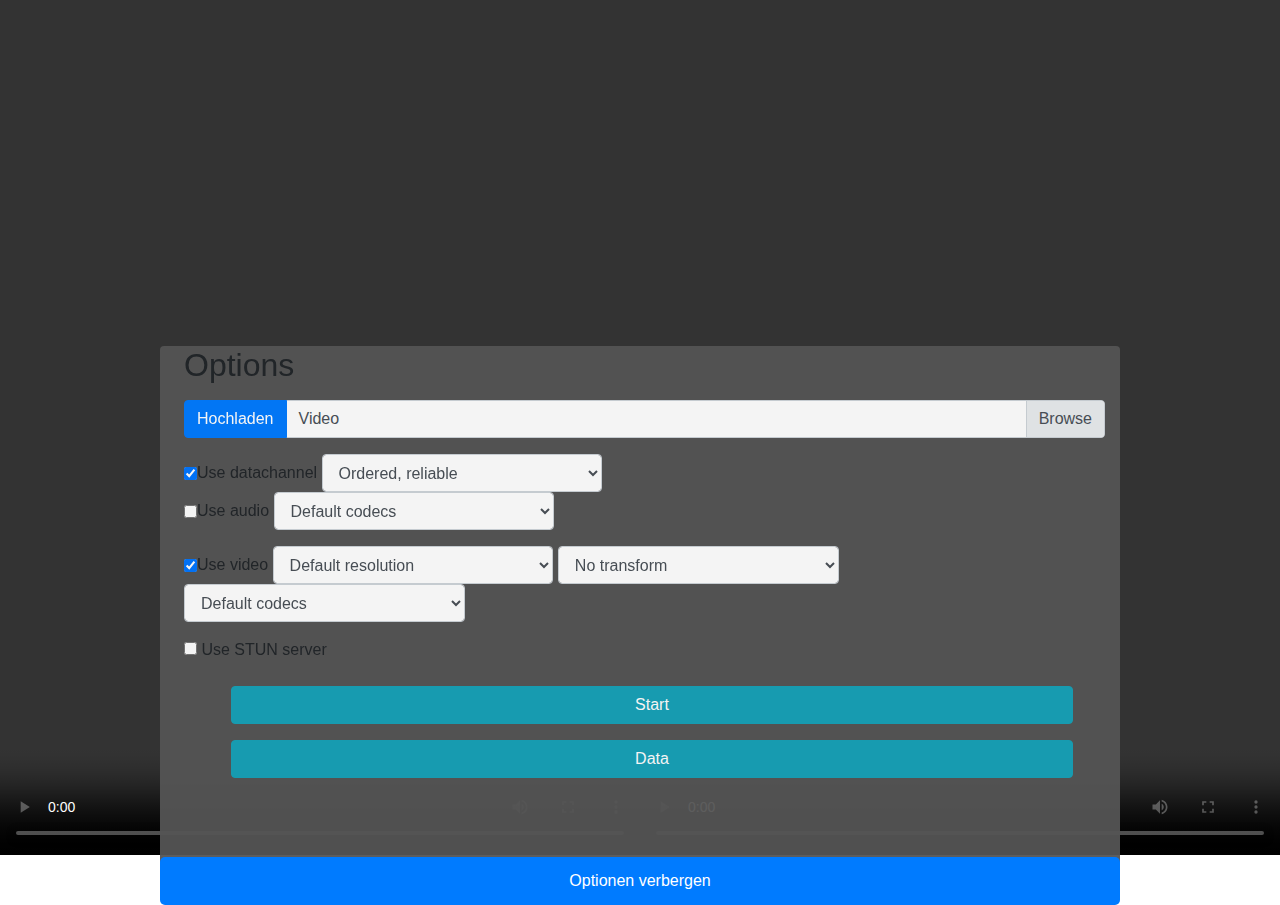
==== commit 4fa6fb27: "updated static file serve" ====
--- a/index.html
+++ b/index.html
@@ -10,7 +10,7 @@
     <link rel="stylesheet" href="https://stackpath.bootstrapcdn.com/bootstrap/4.5.2/css/bootstrap.min.css"
         integrity="sha384-JcKb8q3iqJ61gNV9KGb8thSsNjpSL0n8PARn9HuZOnIxN0hoP+VmmDGMN5t9UJ0Z" crossorigin="anonymous">
 
-    <link rel="stylesheet" href="style.css">
+    <link rel="stylesheet" href="static/css/style.css">
 
     <title>Movement Coach</title>
 </head>
@@ -187,7 +187,7 @@
             $('#start').show();
         });
     </script>
-    <script src="client.js"></script>
+    <script src="js/client.js"></script>
 </body>
 
 </html>--- a/static/css/style.css
+++ b/static/css/style.css
@@ -0,0 +1,91 @@
+body {
+    overflow-y: hidden;
+}
+
+#media {
+    background-color: #000000;
+}
+
+/* Style the button and place it in the middle of the container/image */
+#overlay-btn {
+    position: absolute;
+    color: white;
+    font-size: 16px;
+    padding: 12px 24px;
+    border: none;
+    cursor: pointer;
+    border-radius: 5px;
+    width: 75%;
+    margin-left: auto;
+    margin-right: auto;
+    right: 0;
+    left: 0;
+    bottom: -5px;
+    text-align: center;
+}
+
+#overlay-btn:hover {
+    bottom: 0;
+}
+
+#overlay {
+    background-color: #555555;
+    position: absolute;
+    bottom: 0;
+    left: 0;
+    width: 75%;
+    margin-left: auto;
+    margin-right: auto;
+    right: 0;
+    opacity: 0.95;
+}
+
+#loading_overlay {
+    top: 0;
+    left: 0;
+    position: absolute;
+    width: 100%;
+    height: 100%;
+    opacity: 0.8;
+    background-color: gray;
+    display: none;
+    z-index: 1;
+}
+
+#loader {
+    display: none;
+    position: absolute;
+    left: 50%;
+    top: 50%;
+    z-index: 2;
+    width: 150px;
+    height: 150px;
+    margin: -75px 0 0 -75px;
+    border: 16px solid #f3f3f3;
+    border-radius: 50%;
+    border-top: 16px solid #3498db;
+    width: 120px;
+    height: 120px;
+    -webkit-animation: spin 2s linear infinite;
+    animation: spin 2s linear infinite;
+}
+
+@-webkit-keyframes spin {
+    0% {
+        -webkit-transform: rotate(0deg);
+    }
+
+    100% {
+        -webkit-transform: rotate(360deg);
+    }
+}
+
+@keyframes spin {
+    0% {
+        transform: rotate(0deg);
+    }
+
+    100% {
+        transform: rotate(360deg);
+    }
+}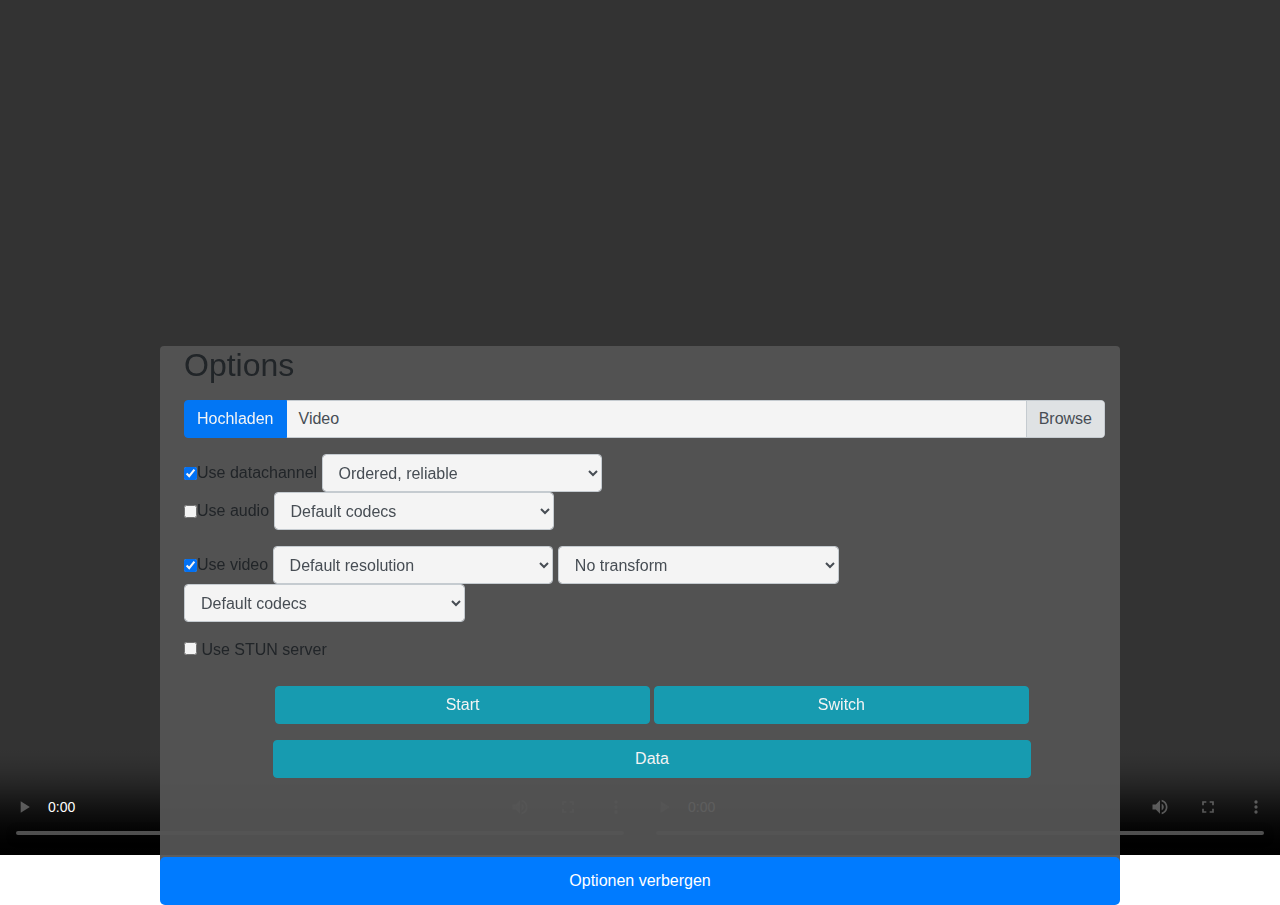
==== commit 89ebdc7d: "Allow switching between video and plot" ====
--- a/index.html
+++ b/index.html
@@ -18,12 +18,26 @@
 <body>
     <div id="media" style="width: 100%; height: 95vh">
         <audio id="audio" autoplay="true"></audio>
-        <video id="masterVideo" autoplay="true" playsinline="true"
-            style="float: left; width: 50%; height: 95vh; margin: auto; display: flex" controls>
-        </video>
-        <video id="video" autoplay="true" playsinline="true"
-            style="width: 50%; height: 95vh; margin: auto; display: flex" controls>
-        </video>
+        <div id="leftDiv">
+            <div id="leftVideo">
+                <video id="masterVideo" autoplay="true" playsinline="true"
+                       style="float: left; width: 50%; height: 95vh; margin: auto; display: flex" controls>
+                </video>
+            </div>
+            <div id="leftPlot" style="float: left; width: 50%; height: 95vh; margin: auto; display: none">
+                <span class="alert alert-warning" style="height: 95vh">LEFT TBD</span>
+            </div>
+        </div>
+        <div id="rightDiv">
+            <div id="rightVideo">
+                <video id="video" autoplay="true" playsinline="true"
+                       style="width: 50%; height: 95vh; margin: auto; display: flex" controls>
+                </video>
+            </div>
+            <div id="rightPlot" style="width: 50%; height: 95vh; margin: auto; display: none">
+                <span class="alert alert-warning" style="height: 95vh">RIGHT TBD</span>
+            </div>
+        </div>
     </div>
 
     <div id="loader"></div>
@@ -114,12 +128,13 @@
             </div>
 
             <div class="custom-control form-group" style="text-align: center">
-                <button id="start" onclick="start()" class="btn btn-info" style="width: 90%">Start</button>
-                <button id="stop" style="display: none; width: 90%" onclick="stop()" class="btn btn-info">Stop</button>
+                <button id="start" onclick="start()" class="btn btn-info" style="width: 40%">Start</button>
+                <button id="stop" style="display: none; width: 40%" onclick="stop()" class="btn btn-info">Stop</button>
+                <button id="switch" class="btn btn-info" style="width: 40%">Switch</button>
             </div>
 
             <div class="custom-control form-group" style="text-align: center">
-                <a href="#data" class="btn btn-info" data-toggle="collapse" style="width: 90%">Data</a>
+                <a href="#data" class="btn btn-info" data-toggle="collapse" style="width: 81%">Data</a>
             </div>
 
             <div class="custom-control form-group">
@@ -186,8 +201,15 @@
         $('#stop').click(function () {
             $('#start').show();
         });
+
+        $('#switch').click(function () {
+            $('#leftVideo').toggle();
+            $('#leftPlot').toggle();
+            $('#rightVideo').toggle();
+            $('#rightPlot').toggle();
+        });
     </script>
-    <script src="js/client.js"></script>
+    <script src="static/js/client.js"></script>
 </body>
 
 </html>